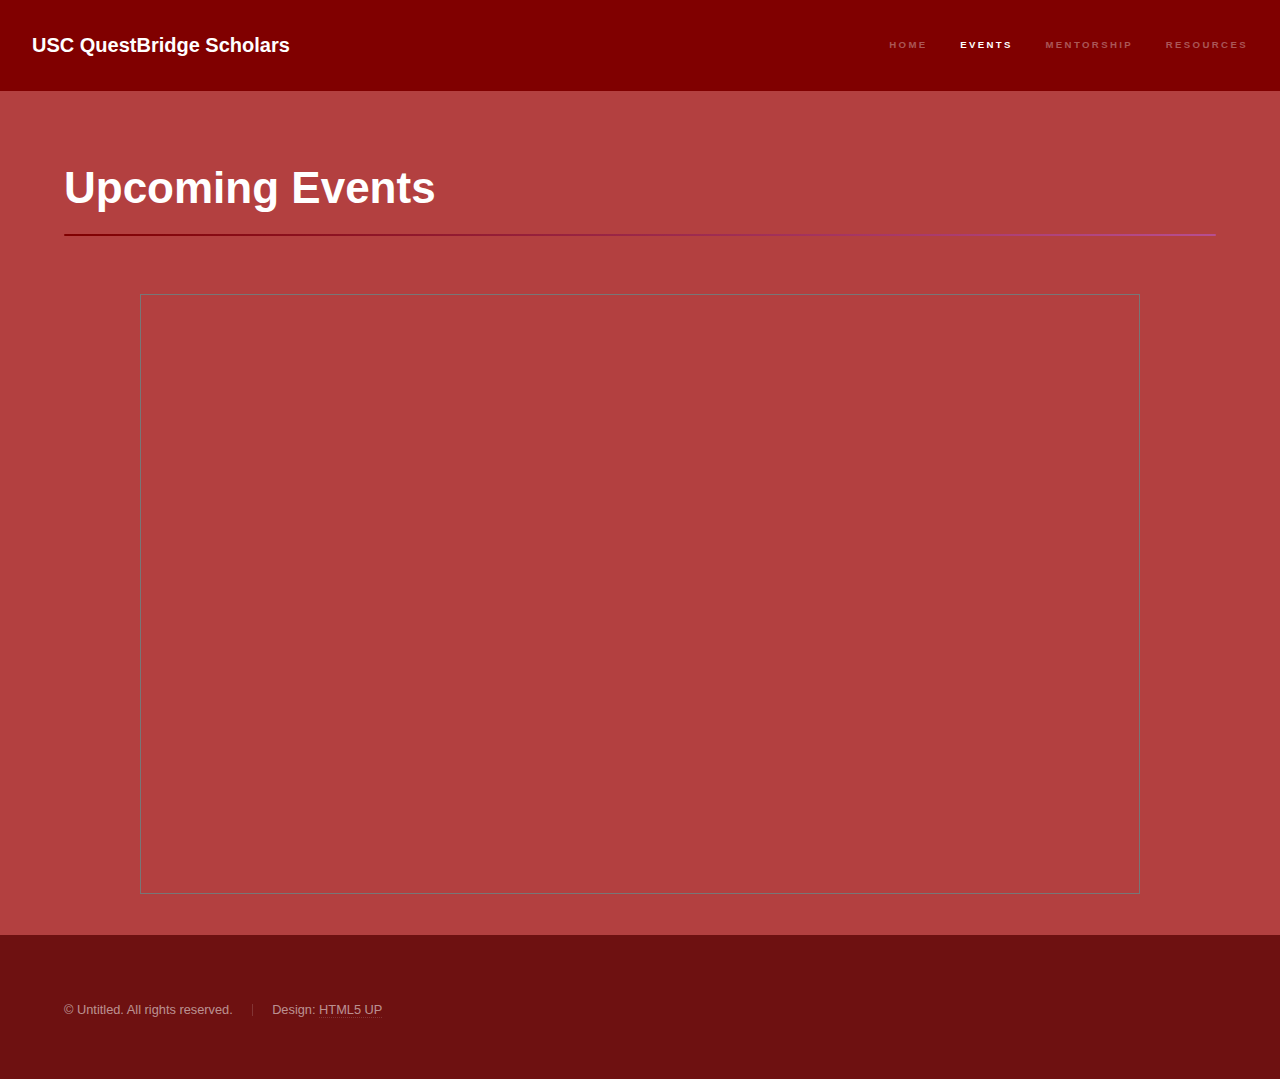
==== events.html @ f0b43fb2 "content" ====
<!DOCTYPE HTML>
<!--
	Hyperspace by HTML5 UP
	html5up.net | @ajlkn
	Free for personal and commercial use under the CCA 3.0 license (html5up.net/license)
-->
<html>
	<head>
		<title>Resources</title>
		<meta charset="utf-8" />
		<meta name="viewport" content="width=device-width, initial-scale=1, user-scalable=no" />
		<link rel="stylesheet" href="assets/css/main.css" />
		<noscript><link rel="stylesheet" href="assets/css/noscript.css" /></noscript>
	</head>
	<body class="is-preload">

		<!-- Header -->
			<header id="header">
				<a href="index.html" class="title">USC QuestBridge Scholars</a>
				<nav>
					<ul>
						<li><a href="index.html">Home</a></li>
						<li><a href="events.html" class="active">Events</a></li>
						<li><a href="mentorship.html">Mentorship</a></li>
						<li><a href="resources.html">Resources</a></li>
					</ul>
				</nav>
			</header>

		<!-- Wrapper -->
			<div id="wrapper">
				<!-- Main -->
					<section id="main" class="wrapper" style="background-color: #b34040;">
						<div class="inner" >
							<h1 class="major">Upcoming Events</h1>
							<div class="calendar" style="text-align: center;">
								<iframe src="https://calendar.google.com/calendar/embed?height=600&amp;wkst=1&amp;bgcolor=%23ffffff&amp;ctz=America%2FLos_Angeles&amp;src=ZW4udXNhI2hvbGlkYXlAZ3JvdXAudi5jYWxlbmRhci5nb29nbGUuY29t&amp;color=%230B8043" style="border:solid 1px #777" width="1000" height="600" frameborder="0" scrolling="no"></iframe>
							</div>
							
						</div>
					</section>

			</div>

		<!-- Footer -->
			<footer id="footer" class="wrapper alt">
				<div class="inner">
					<ul class="menu">
						<li>&copy; Untitled. All rights reserved.</li><li>Design: <a href="http://html5up.net">HTML5 UP</a></li>
					</ul>
				</div>
			</footer>

		<!-- Scripts -->
			<script src="assets/js/jquery.min.js"></script>
			<script src="assets/js/jquery.scrollex.min.js"></script>
			<script src="assets/js/jquery.scrolly.min.js"></script>
			<script src="assets/js/browser.min.js"></script>
			<script src="assets/js/breakpoints.min.js"></script>
			<script src="assets/js/util.js"></script>
			<script src="assets/js/main.js"></script>

	</body>
</html>
---- assets/css/main.css ----
@import url(fontawesome-all.min.css);

/*
	Hyperspace by HTML5 UP
	html5up.net | @ajlkn
	Free for personal and commercial use under the CCA 3.0 license (html5up.net/license)
*/

html, body, div, span, applet, object,
iframe, h1, h2, h3, h4, h5, h6, p, blockquote,
pre, a, abbr, acronym, address, big, cite,
code, del, dfn, em, img, ins, kbd, q, s, samp,
small, strike, strong, sub, sup, tt, var, b,
u, i, center, dl, dt, dd, ol, ul, li, fieldset,
form, label, legend, table, caption, tbody,
tfoot, thead, tr, th, td, article, aside,
canvas, details, embed, figure, figcaption,
footer, header, hgroup, menu, nav, output, ruby,
section, summary, time, mark, audio, video {
	margin: 0;
	padding: 0;
	border: 0;
	font-size: 100%;
	font: inherit;
	vertical-align: baseline;}

article, aside, details, figcaption, figure,
footer, header, hgroup, menu, nav, section {
	display: block;}

body {
	line-height: 1;
}

ol, ul {
	list-style: none;
}
.features img {
	width: 50%; 
	margin: 0px auto;
	text-align: center;
	border-radius: 50%;
}
blockquote, q {
	quotes: none;
}

	blockquote:before, blockquote:after, q:before, q:after {
		content: '';
		content: none;
	}

table {
	border-collapse: collapse;
	border-spacing: 0;
}

body {
	-webkit-text-size-adjust: none;
}

mark {
	background-color: transparent;
	color: inherit;
}

input::-moz-focus-inner {
	border: 0;
	padding: 0;
}

input, select, textarea {
	-moz-appearance: none;
	-webkit-appearance: none;
	-ms-appearance: none;
	appearance: none;
}

/* Basic */

	@-ms-viewport {
		width: device-width;
	}

	body {
		-ms-overflow-style: scrollbar;
	}

	@media screen and (max-width: 480px) {

		html, body {
			min-width: 320px;
		}

	}

	html {
		box-sizing: border-box;
	}

	*, *:before, *:after {
		box-sizing: inherit;
	}

	body {
		background: #312450;
	}

		body.is-preload *, body.is-preload *:before, body.is-preload *:after {
			-moz-animation: none !important;
			-webkit-animation: none !important;
			-ms-animation: none !important;
			animation: none !important;
			-moz-transition: none !important;
			-webkit-transition: none !important;
			-ms-transition: none !important;
			transition: none !important;
		}

/* Type */

	body, input, select, textarea {
		color: rgba(255, 255, 255, 0.55);
		font-family: Arial, Helvetica, sans-serif;
		font-size: 16.5pt;
		font-weight: normal;
		line-height: 1.75;
	}

		@media screen and (max-width: 1680px) {

			body, input, select, textarea {
				font-size: 13pt;
			}

		}

		@media screen and (max-width: 1280px) {

			body, input, select, textarea {
				font-size: 12pt;
			}

		}

		@media screen and (max-width: 360px) {

			body, input, select, textarea {
				font-size: 11pt;
			}

		}

	a {
		-moz-transition: color 0.2s ease, border-bottom-color 0.2s ease;
		-webkit-transition: color 0.2s ease, border-bottom-color 0.2s ease;
		-ms-transition: color 0.2s ease, border-bottom-color 0.2s ease;
		transition: color 0.2s ease, border-bottom-color 0.2s ease;
		border-bottom: dotted 1px rgba(255, 255, 255, 0.35);
		color: inherit;
		text-decoration: none;
	}

		a:hover {
			border-bottom-color: transparent;
			color: #ffffff;
		}

	strong, b {
		color: #ffffff;
		font-weight: bold;
	}

	em, i {
		font-style: italic;
	}

	p {
		margin: 0 0 2em 0;
	}

	h1, h2, h3, h4, h5, h6 {
		color: #ffffff;
		font-weight: bold;
		line-height: 1.5;
		margin: 0 0 0.5em 0;
	}

		h1 a, h2 a, h3 a, h4 a, h5 a, h6 a {
			color: inherit;
			text-decoration: none;
		}

	h1 {
		font-size: 2.75em;
	}

		h1.major {
			margin: 0 0 1.3em 0;
			position: relative;
			padding-bottom: 0.35em;
		}

			h1.major:after {
				background-image: -moz-linear-gradient(to right, maroon, #b74e91);
				background-image: -webkit-linear-gradient(to right, maroon, #b74e91);
				background-image: -ms-linear-gradient(to right, maroon, #b74e91);
				background-image: linear-gradient(to right, maroon, #b74e91);
				-moz-transition: max-width 0.2s ease;
				-webkit-transition: max-width 0.2s ease;
				-ms-transition: max-width 0.2s ease;
				transition: max-width 0.2s ease;
				border-radius: 0.2em;
				bottom: 0;
				content: '';
				height: 0.05em;
				position: absolute;
				right: 0;
				width: 100%;
			}

	h2 {
		font-size: 1.75em;
	}

	h3 {
		font-size: 1.1em;
	}

	h4 {
		font-size: 1em;
	}

	h5 {
		font-size: 0.8em;
	}

	h6 {
		font-size: 0.6em;
	}

	@media screen and (max-width: 736px) {

		h1 {
			font-size: 2em;
		}

		h2 {
			font-size: 1.25em;
		}

		h3 {
			font-size: 1em;
		}

		h4 {
			font-size: 0.8em;
		}

		h5 {
			font-size: 0.6em;
		}

		h6 {
			font-size: 0.6em;
		}

	}

	sub {
		font-size: 0.8em;
		position: relative;
		top: 0.5em;
	}

	sup {
		font-size: 0.8em;
		position: relative;
		top: -0.5em;
	}

	blockquote {
		border-left: solid 4px rgba(255, 255, 255, 0.15);
		font-style: italic;
		margin: 0 0 2em 0;
		padding: 0.5em 0 0.5em 2em;
	}

	code {
		background: rgba(255, 255, 255, 0.05);
		border-radius: 0.25em;
		border: solid 1px rgba(255, 255, 255, 0.15);
		font-family: "Courier New", monospace;
		font-size: 0.9em;
		margin: 0 0.25em;
		padding: 0.25em 0.65em;
	}

	pre {
		-webkit-overflow-scrolling: touch;
		font-family: "Courier New", monospace;
		font-size: 0.9em;
		margin: 0 0 2em 0;
	}

		pre code {
			display: block;
			line-height: 1.75em;
			padding: 1em 1.5em;
			overflow-x: auto;
		}

	hr {
		border: 0;
		border-bottom: solid 1px rgba(255, 255, 255, 0.15);
		margin: 2em 0;
	}

		hr.major {
			margin: 3em 0;
		}

	.align-left {
		text-align: left;
	}

	.align-center {
		text-align: center;
	}

	.align-right {
		text-align: right;
	}

/* Row */

	.row {
		display: flex;
		flex-wrap: wrap;
		box-sizing: border-box;
		align-items: stretch;
	}

		.row > * {
			box-sizing: border-box;
		}

		.row.gtr-uniform > * > :last-child {
			margin-bottom: 0;
		}

		.row.aln-left {
			justify-content: flex-start;
		}

		.row.aln-center {
			justify-content: center;
		}

		.row.aln-right {
			justify-content: flex-end;
		}

		.row.aln-top {
			align-items: flex-start;
		}

		.row.aln-middle {
			align-items: center;
		}

		.row.aln-bottom {
			align-items: flex-end;
		}

		.row > .imp {
			order: -1;
		}

		.row > .col-1 {
			width: 8.33333%;
		}

		.row > .off-1 {
			margin-left: 8.33333%;
		}

		.row > .col-2 {
			width: 16.66667%;
		}

		.row > .off-2 {
			margin-left: 16.66667%;
		}

		.row > .col-3 {
			width: 25%;
		}

		.row > .off-3 {
			margin-left: 25%;
		}

		.row > .col-4 {
			width: 33.33333%;
		}

		.row > .off-4 {
			margin-left: 33.33333%;
		}

		.row > .col-5 {
			width: 41.66667%;
		}

		.row > .off-5 {
			margin-left: 41.66667%;
		}

		.row > .col-6 {
			width: 50%;
		}

		.row > .off-6 {
			margin-left: 50%;
		}

		.row > .col-7 {
			width: 58.33333%;
		}

		.row > .off-7 {
			margin-left: 58.33333%;
		}

		.row > .col-8 {
			width: 66.66667%;
		}

		.row > .off-8 {
			margin-left: 66.66667%;
		}

		.row > .col-9 {
			width: 75%;
		}

		.row > .off-9 {
			margin-left: 75%;
		}

		.row > .col-10 {
			width: 83.33333%;
		}

		.row > .off-10 {
			margin-left: 83.33333%;
		}

		.row > .col-11 {
			width: 91.66667%;
		}

		.row > .off-11 {
			margin-left: 91.66667%;
		}

		.row > .col-12 {
			width: 100%;
		}

		.row > .off-12 {
			margin-left: 100%;
		}

		.row.gtr-0 {
			margin-top: 0;
			margin-left: 0em;
		}

			.row.gtr-0 > * {
				padding: 0 0 0 0em;
			}

			.row.gtr-0.gtr-uniform {
				margin-top: 0em;
			}

				.row.gtr-0.gtr-uniform > * {
					padding-top: 0em;
				}

		.row.gtr-25 {
			margin-top: 0;
			margin-left: -0.375em;
		}

			.row.gtr-25 > * {
				padding: 0 0 0 0.375em;
			}

			.row.gtr-25.gtr-uniform {
				margin-top: -0.375em;
			}

				.row.gtr-25.gtr-uniform > * {
					padding-top: 0.375em;
				}

		.row.gtr-50 {
			margin-top: 0;
			margin-left: -0.75em;
		}

			.row.gtr-50 > * {
				padding: 0 0 0 0.75em;
			}

			.row.gtr-50.gtr-uniform {
				margin-top: -0.75em;
			}

				.row.gtr-50.gtr-uniform > * {
					padding-top: 0.75em;
				}

		.row {
			margin-top: 0;
			margin-left: -1.5em;
		}

			.row > * {
				padding: 0 0 0 1.5em;
			}

			.row.gtr-uniform {
				margin-top: -1.5em;
			}

				.row.gtr-uniform > * {
					padding-top: 1.5em;
				}

		.row.gtr-150 {
			margin-top: 0;
			margin-left: -2.25em;
		}

			.row.gtr-150 > * {
				padding: 0 0 0 2.25em;
			}

			.row.gtr-150.gtr-uniform {
				margin-top: -2.25em;
			}

				.row.gtr-150.gtr-uniform > * {
					padding-top: 2.25em;
				}

		.row.gtr-200 {
			margin-top: 0;
			margin-left: -3em;
		}

			.row.gtr-200 > * {
				padding: 0 0 0 3em;
			}

			.row.gtr-200.gtr-uniform {
				margin-top: -3em;
			}

				.row.gtr-200.gtr-uniform > * {
					padding-top: 3em;
				}

		@media screen and (max-width: 1680px) {

			.row {
				display: flex;
				flex-wrap: wrap;
				box-sizing: border-box;
				align-items: stretch;
			}

				.row > * {
					box-sizing: border-box;
				}

				.row.gtr-uniform > * > :last-child {
					margin-bottom: 0;
				}

				.row.aln-left {
					justify-content: flex-start;
				}

				.row.aln-center {
					justify-content: center;
				}

				.row.aln-right {
					justify-content: flex-end;
				}

				.row.aln-top {
					align-items: flex-start;
				}

				.row.aln-middle {
					align-items: center;
				}

				.row.aln-bottom {
					align-items: flex-end;
				}

				.row > .imp-xlarge {
					order: -1;
				}

				.row > .col-1-xlarge {
					width: 8.33333%;
				}

				.row > .off-1-xlarge {
					margin-left: 8.33333%;
				}

				.row > .col-2-xlarge {
					width: 16.66667%;
				}

				.row > .off-2-xlarge {
					margin-left: 16.66667%;
				}

				.row > .col-3-xlarge {
					width: 25%;
				}

				.row > .off-3-xlarge {
					margin-left: 25%;
				}

				.row > .col-4-xlarge {
					width: 33.33333%;
				}

				.row > .off-4-xlarge {
					margin-left: 33.33333%;
				}

				.row > .col-5-xlarge {
					width: 41.66667%;
				}

				.row > .off-5-xlarge {
					margin-left: 41.66667%;
				}

				.row > .col-6-xlarge {
					width: 50%;
				}

				.row > .off-6-xlarge {
					margin-left: 50%;
				}

				.row > .col-7-xlarge {
					width: 58.33333%;
				}

				.row > .off-7-xlarge {
					margin-left: 58.33333%;
				}

				.row > .col-8-xlarge {
					width: 66.66667%;
				}

				.row > .off-8-xlarge {
					margin-left: 66.66667%;
				}

				.row > .col-9-xlarge {
					width: 75%;
				}

				.row > .off-9-xlarge {
					margin-left: 75%;
				}

				.row > .col-10-xlarge {
					width: 83.33333%;
				}

				.row > .off-10-xlarge {
					margin-left: 83.33333%;
				}

				.row > .col-11-xlarge {
					width: 91.66667%;
				}

				.row > .off-11-xlarge {
					margin-left: 91.66667%;
				}

				.row > .col-12-xlarge {
					width: 100%;
				}

				.row > .off-12-xlarge {
					margin-left: 100%;
				}

				.row.gtr-0 {
					margin-top: 0;
					margin-left: 0em;
				}

					.row.gtr-0 > * {
						padding: 0 0 0 0em;
					}

					.row.gtr-0.gtr-uniform {
						margin-top: 0em;
					}

						.row.gtr-0.gtr-uniform > * {
							padding-top: 0em;
						}

				.row.gtr-25 {
					margin-top: 0;
					margin-left: -0.375em;
				}

					.row.gtr-25 > * {
						padding: 0 0 0 0.375em;
					}

					.row.gtr-25.gtr-uniform {
						margin-top: -0.375em;
					}

						.row.gtr-25.gtr-uniform > * {
							padding-top: 0.375em;
						}

				.row.gtr-50 {
					margin-top: 0;
					margin-left: -0.75em;
				}

					.row.gtr-50 > * {
						padding: 0 0 0 0.75em;
					}

					.row.gtr-50.gtr-uniform {
						margin-top: -0.75em;
					}

						.row.gtr-50.gtr-uniform > * {
							padding-top: 0.75em;
						}

				.row {
					margin-top: 0;
					margin-left: -1.5em;
				}

					.row > * {
						padding: 0 0 0 1.5em;
					}

					.row.gtr-uniform {
						margin-top: -1.5em;
					}

						.row.gtr-uniform > * {
							padding-top: 1.5em;
						}

				.row.gtr-150 {
					margin-top: 0;
					margin-left: -2.25em;
				}

					.row.gtr-150 > * {
						padding: 0 0 0 2.25em;
					}

					.row.gtr-150.gtr-uniform {
						margin-top: -2.25em;
					}

						.row.gtr-150.gtr-uniform > * {
							padding-top: 2.25em;
						}

				.row.gtr-200 {
					margin-top: 0;
					margin-left: -3em;
				}

					.row.gtr-200 > * {
						padding: 0 0 0 3em;
					}

					.row.gtr-200.gtr-uniform {
						margin-top: -3em;
					}

						.row.gtr-200.gtr-uniform > * {
							padding-top: 3em;
						}

		}

		@media screen and (max-width: 1280px) {

			.row {
				display: flex;
				flex-wrap: wrap;
				box-sizing: border-box;
				align-items: stretch;
			}

				.row > * {
					box-sizing: border-box;
				}

				.row.gtr-uniform > * > :last-child {
					margin-bottom: 0;
				}

				.row.aln-left {
					justify-content: flex-start;
				}

				.row.aln-center {
					justify-content: center;
				}

				.row.aln-right {
					justify-content: flex-end;
				}

				.row.aln-top {
					align-items: flex-start;
				}

				.row.aln-middle {
					align-items: center;
				}

				.row.aln-bottom {
					align-items: flex-end;
				}

				.row > .imp-large {
					order: -1;
				}

				.row > .col-1-large {
					width: 8.33333%;
				}

				.row > .off-1-large {
					margin-left: 8.33333%;
				}

				.row > .col-2-large {
					width: 16.66667%;
				}

				.row > .off-2-large {
					margin-left: 16.66667%;
				}

				.row > .col-3-large {
					width: 25%;
				}

				.row > .off-3-large {
					margin-left: 25%;
				}

				.row > .col-4-large {
					width: 33.33333%;
				}

				.row > .off-4-large {
					margin-left: 33.33333%;
				}

				.row > .col-5-large {
					width: 41.66667%;
				}

				.row > .off-5-large {
					margin-left: 41.66667%;
				}

				.row > .col-6-large {
					width: 50%;
				}

				.row > .off-6-large {
					margin-left: 50%;
				}

				.row > .col-7-large {
					width: 58.33333%;
				}

				.row > .off-7-large {
					margin-left: 58.33333%;
				}

				.row > .col-8-large {
					width: 66.66667%;
				}

				.row > .off-8-large {
					margin-left: 66.66667%;
				}

				.row > .col-9-large {
					width: 75%;
				}

				.row > .off-9-large {
					margin-left: 75%;
				}

				.row > .col-10-large {
					width: 83.33333%;
				}

				.row > .off-10-large {
					margin-left: 83.33333%;
				}

				.row > .col-11-large {
					width: 91.66667%;
				}

				.row > .off-11-large {
					margin-left: 91.66667%;
				}

				.row > .col-12-large {
					width: 100%;
				}

				.row > .off-12-large {
					margin-left: 100%;
				}

				.row.gtr-0 {
					margin-top: 0;
					margin-left: 0em;
				}

					.row.gtr-0 > * {
						padding: 0 0 0 0em;
					}

					.row.gtr-0.gtr-uniform {
						margin-top: 0em;
					}

						.row.gtr-0.gtr-uniform > * {
							padding-top: 0em;
						}

				.row.gtr-25 {
					margin-top: 0;
					margin-left: -0.375em;
				}

					.row.gtr-25 > * {
						padding: 0 0 0 0.375em;
					}

					.row.gtr-25.gtr-uniform {
						margin-top: -0.375em;
					}

						.row.gtr-25.gtr-uniform > * {
							padding-top: 0.375em;
						}

				.row.gtr-50 {
					margin-top: 0;
					margin-left: -0.75em;
				}

					.row.gtr-50 > * {
						padding: 0 0 0 0.75em;
					}

					.row.gtr-50.gtr-uniform {
						margin-top: -0.75em;
					}

						.row.gtr-50.gtr-uniform > * {
							padding-top: 0.75em;
						}

				.row {
					margin-top: 0;
					margin-left: -1.5em;
				}

					.row > * {
						padding: 0 0 0 1.5em;
					}

					.row.gtr-uniform {
						margin-top: -1.5em;
					}

						.row.gtr-uniform > * {
							padding-top: 1.5em;
						}

				.row.gtr-150 {
					margin-top: 0;
					margin-left: -2.25em;
				}

					.row.gtr-150 > * {
						padding: 0 0 0 2.25em;
					}

					.row.gtr-150.gtr-uniform {
						margin-top: -2.25em;
					}

						.row.gtr-150.gtr-uniform > * {
							padding-top: 2.25em;
						}

				.row.gtr-200 {
					margin-top: 0;
					margin-left: -3em;
				}

					.row.gtr-200 > * {
						padding: 0 0 0 3em;
					}

					.row.gtr-200.gtr-uniform {
						margin-top: -3em;
					}

						.row.gtr-200.gtr-uniform > * {
							padding-top: 3em;
						}

		}

		@media screen and (max-width: 980px) {

			.row {
				display: flex;
				flex-wrap: wrap;
				box-sizing: border-box;
				align-items: stretch;
			}

				.row > * {
					box-sizing: border-box;
				}

				.row.gtr-uniform > * > :last-child {
					margin-bottom: 0;
				}

				.row.aln-left {
					justify-content: flex-start;
				}

				.row.aln-center {
					justify-content: center;
				}

				.row.aln-right {
					justify-content: flex-end;
				}

				.row.aln-top {
					align-items: flex-start;
				}

				.row.aln-middle {
					align-items: center;
				}

				.row.aln-bottom {
					align-items: flex-end;
				}

				.row > .imp-medium {
					order: -1;
				}

				.row > .col-1-medium {
					width: 8.33333%;
				}

				.row > .off-1-medium {
					margin-left: 8.33333%;
				}

				.row > .col-2-medium {
					width: 16.66667%;
				}

				.row > .off-2-medium {
					margin-left: 16.66667%;
				}

				.row > .col-3-medium {
					width: 25%;
				}

				.row > .off-3-medium {
					margin-left: 25%;
				}

				.row > .col-4-medium {
					width: 33.33333%;
				}

				.row > .off-4-medium {
					margin-left: 33.33333%;
				}

				.row > .col-5-medium {
					width: 41.66667%;
				}

				.row > .off-5-medium {
					margin-left: 41.66667%;
				}

				.row > .col-6-medium {
					width: 50%;
				}

				.row > .off-6-medium {
					margin-left: 50%;
				}

				.row > .col-7-medium {
					width: 58.33333%;
				}

				.row > .off-7-medium {
					margin-left: 58.33333%;
				}

				.row > .col-8-medium {
					width: 66.66667%;
				}

				.row > .off-8-medium {
					margin-left: 66.66667%;
				}

				.row > .col-9-medium {
					width: 75%;
				}

				.row > .off-9-medium {
					margin-left: 75%;
				}

				.row > .col-10-medium {
					width: 83.33333%;
				}

				.row > .off-10-medium {
					margin-left: 83.33333%;
				}

				.row > .col-11-medium {
					width: 91.66667%;
				}

				.row > .off-11-medium {
					margin-left: 91.66667%;
				}

				.row > .col-12-medium {
					width: 100%;
				}

				.row > .off-12-medium {
					margin-left: 100%;
				}

				.row.gtr-0 {
					margin-top: 0;
					margin-left: 0em;
				}

					.row.gtr-0 > * {
						padding: 0 0 0 0em;
					}

					.row.gtr-0.gtr-uniform {
						margin-top: 0em;
					}

						.row.gtr-0.gtr-uniform > * {
							padding-top: 0em;
						}

				.row.gtr-25 {
					margin-top: 0;
					margin-left: -0.375em;
				}

					.row.gtr-25 > * {
						padding: 0 0 0 0.375em;
					}

					.row.gtr-25.gtr-uniform {
						margin-top: -0.375em;
					}

						.row.gtr-25.gtr-uniform > * {
							padding-top: 0.375em;
						}

				.row.gtr-50 {
					margin-top: 0;
					margin-left: -0.75em;
				}

					.row.gtr-50 > * {
						padding: 0 0 0 0.75em;
					}

					.row.gtr-50.gtr-uniform {
						margin-top: -0.75em;
					}

						.row.gtr-50.gtr-uniform > * {
							padding-top: 0.75em;
						}

				.row {
					margin-top: 0;
					margin-left: -1.5em;
				}

					.row > * {
						padding: 0 0 0 1.5em;
					}

					.row.gtr-uniform {
						margin-top: -1.5em;
					}

						.row.gtr-uniform > * {
							padding-top: 1.5em;
						}

				.row.gtr-150 {
					margin-top: 0;
					margin-left: -2.25em;
				}

					.row.gtr-150 > * {
						padding: 0 0 0 2.25em;
					}

					.row.gtr-150.gtr-uniform {
						margin-top: -2.25em;
					}

						.row.gtr-150.gtr-uniform > * {
							padding-top: 2.25em;
						}

				.row.gtr-200 {
					margin-top: 0;
					margin-left: -3em;
				}

					.row.gtr-200 > * {
						padding: 0 0 0 3em;
					}

					.row.gtr-200.gtr-uniform {
						margin-top: -3em;
					}

						.row.gtr-200.gtr-uniform > * {
							padding-top: 3em;
						}

		}

		@media screen and (max-width: 736px) {

			.row {
				display: flex;
				flex-wrap: wrap;
				box-sizing: border-box;
				align-items: stretch;
			}

				.row > * {
					box-sizing: border-box;
				}

				.row.gtr-uniform > * > :last-child {
					margin-bottom: 0;
				}

				.row.aln-left {
					justify-content: flex-start;
				}

				.row.aln-center {
					justify-content: center;
				}

				.row.aln-right {
					justify-content: flex-end;
				}

				.row.aln-top {
					align-items: flex-start;
				}

				.row.aln-middle {
					align-items: center;
				}

				.row.aln-bottom {
					align-items: flex-end;
				}

				.row > .imp-small {
					order: -1;
				}

				.row > .col-1-small {
					width: 8.33333%;
				}

				.row > .off-1-small {
					margin-left: 8.33333%;
				}

				.row > .col-2-small {
					width: 16.66667%;
				}

				.row > .off-2-small {
					margin-left: 16.66667%;
				}

				.row > .col-3-small {
					width: 25%;
				}

				.row > .off-3-small {
					margin-left: 25%;
				}

				.row > .col-4-small {
					width: 33.33333%;
				}

				.row > .off-4-small {
					margin-left: 33.33333%;
				}

				.row > .col-5-small {
					width: 41.66667%;
				}

				.row > .off-5-small {
					margin-left: 41.66667%;
				}

				.row > .col-6-small {
					width: 50%;
				}

				.row > .off-6-small {
					margin-left: 50%;
				}

				.row > .col-7-small {
					width: 58.33333%;
				}

				.row > .off-7-small {
					margin-left: 58.33333%;
				}

				.row > .col-8-small {
					width: 66.66667%;
				}

				.row > .off-8-small {
					margin-left: 66.66667%;
				}

				.row > .col-9-small {
					width: 75%;
				}

				.row > .off-9-small {
					margin-left: 75%;
				}

				.row > .col-10-small {
					width: 83.33333%;
				}

				.row > .off-10-small {
					margin-left: 83.33333%;
				}

				.row > .col-11-small {
					width: 91.66667%;
				}

				.row > .off-11-small {
					margin-left: 91.66667%;
				}

				.row > .col-12-small {
					width: 100%;
				}

				.row > .off-12-small {
					margin-left: 100%;
				}

				.row.gtr-0 {
					margin-top: 0;
					margin-left: 0em;
				}

					.row.gtr-0 > * {
						padding: 0 0 0 0em;
					}

					.row.gtr-0.gtr-uniform {
						margin-top: 0em;
					}

						.row.gtr-0.gtr-uniform > * {
							padding-top: 0em;
						}

				.row.gtr-25 {
					margin-top: 0;
					margin-left: -0.375em;
				}

					.row.gtr-25 > * {
						padding: 0 0 0 0.375em;
					}

					.row.gtr-25.gtr-uniform {
						margin-top: -0.375em;
					}

						.row.gtr-25.gtr-uniform > * {
							padding-top: 0.375em;
						}

				.row.gtr-50 {
					margin-top: 0;
					margin-left: -0.75em;
				}

					.row.gtr-50 > * {
						padding: 0 0 0 0.75em;
					}

					.row.gtr-50.gtr-uniform {
						margin-top: -0.75em;
					}

						.row.gtr-50.gtr-uniform > * {
							padding-top: 0.75em;
						}

				.row {
					margin-top: 0;
					margin-left: -1.5em;
				}

					.row > * {
						padding: 0 0 0 1.5em;
					}

					.row.gtr-uniform {
						margin-top: -1.5em;
					}

						.row.gtr-uniform > * {
							padding-top: 1.5em;
						}

				.row.gtr-150 {
					margin-top: 0;
					margin-left: -2.25em;
				}

					.row.gtr-150 > * {
						padding: 0 0 0 2.25em;
					}

					.row.gtr-150.gtr-uniform {
						margin-top: -2.25em;
					}

						.row.gtr-150.gtr-uniform > * {
							padding-top: 2.25em;
						}

				.row.gtr-200 {
					margin-top: 0;
					margin-left: -3em;
				}

					.row.gtr-200 > * {
						padding: 0 0 0 3em;
					}

					.row.gtr-200.gtr-uniform {
						margin-top: -3em;
					}

						.row.gtr-200.gtr-uniform > * {
							padding-top: 3em;
						}

		}

		@media screen and (max-width: 480px) {

			.row {
				display: flex;
				flex-wrap: wrap;
				box-sizing: border-box;
				align-items: stretch;
			}

				.row > * {
					box-sizing: border-box;
				}

				.row.gtr-uniform > * > :last-child {
					margin-bottom: 0;
				}

				.row.aln-left {
					justify-content: flex-start;
				}

				.row.aln-center {
					justify-content: center;
				}

				.row.aln-right {
					justify-content: flex-end;
				}

				.row.aln-top {
					align-items: flex-start;
				}

				.row.aln-middle {
					align-items: center;
				}

				.row.aln-bottom {
					align-items: flex-end;
				}

				.row > .imp-xsmall {
					order: -1;
				}

				.row > .col-1-xsmall {
					width: 8.33333%;
				}

				.row > .off-1-xsmall {
					margin-left: 8.33333%;
				}

				.row > .col-2-xsmall {
					width: 16.66667%;
				}

				.row > .off-2-xsmall {
					margin-left: 16.66667%;
				}

				.row > .col-3-xsmall {
					width: 25%;
				}

				.row > .off-3-xsmall {
					margin-left: 25%;
				}

				.row > .col-4-xsmall {
					width: 33.33333%;
				}

				.row > .off-4-xsmall {
					margin-left: 33.33333%;
				}

				.row > .col-5-xsmall {
					width: 41.66667%;
				}

				.row > .off-5-xsmall {
					margin-left: 41.66667%;
				}

				.row > .col-6-xsmall {
					width: 50%;
				}

				.row > .off-6-xsmall {
					margin-left: 50%;
				}

				.row > .col-7-xsmall {
					width: 58.33333%;
				}

				.row > .off-7-xsmall {
					margin-left: 58.33333%;
				}

				.row > .col-8-xsmall {
					width: 66.66667%;
				}

				.row > .off-8-xsmall {
					margin-left: 66.66667%;
				}

				.row > .col-9-xsmall {
					width: 75%;
				}

				.row > .off-9-xsmall {
					margin-left: 75%;
				}

				.row > .col-10-xsmall {
					width: 83.33333%;
				}

				.row > .off-10-xsmall {
					margin-left: 83.33333%;
				}

				.row > .col-11-xsmall {
					width: 91.66667%;
				}

				.row > .off-11-xsmall {
					margin-left: 91.66667%;
				}

				.row > .col-12-xsmall {
					width: 100%;
				}

				.row > .off-12-xsmall {
					margin-left: 100%;
				}

				.row.gtr-0 {
					margin-top: 0;
					margin-left: 0em;
				}

					.row.gtr-0 > * {
						padding: 0 0 0 0em;
					}

					.row.gtr-0.gtr-uniform {
						margin-top: 0em;
					}

						.row.gtr-0.gtr-uniform > * {
							padding-top: 0em;
						}

				.row.gtr-25 {
					margin-top: 0;
					margin-left: -0.375em;
				}

					.row.gtr-25 > * {
						padding: 0 0 0 0.375em;
					}

					.row.gtr-25.gtr-uniform {
						margin-top: -0.375em;
					}

						.row.gtr-25.gtr-uniform > * {
							padding-top: 0.375em;
						}

				.row.gtr-50 {
					margin-top: 0;
					margin-left: -0.75em;
				}

					.row.gtr-50 > * {
						padding: 0 0 0 0.75em;
					}

					.row.gtr-50.gtr-uniform {
						margin-top: -0.75em;
					}

						.row.gtr-50.gtr-uniform > * {
							padding-top: 0.75em;
						}

				.row {
					margin-top: 0;
					margin-left: -1.5em;
				}

					.row > * {
						padding: 0 0 0 1.5em;
					}

					.row.gtr-uniform {
						margin-top: -1.5em;
					}

						.row.gtr-uniform > * {
							padding-top: 1.5em;
						}

				.row.gtr-150 {
					margin-top: 0;
					margin-left: -2.25em;
				}

					.row.gtr-150 > * {
						padding: 0 0 0 2.25em;
					}

					.row.gtr-150.gtr-uniform {
						margin-top: -2.25em;
					}

						.row.gtr-150.gtr-uniform > * {
							padding-top: 2.25em;
						}

				.row.gtr-200 {
					margin-top: 0;
					margin-left: -3em;
				}

					.row.gtr-200 > * {
						padding: 0 0 0 3em;
					}

					.row.gtr-200.gtr-uniform {
						margin-top: -3em;
					}

						.row.gtr-200.gtr-uniform > * {
							padding-top: 3em;
						}

		}

/* Box */

	.box {
		border-radius: 0.25em;
		border: solid 1px rgba(255, 255, 255, 0.15);
		margin-bottom: 2em;
		padding: 1.5em;
	}

		.box > :last-child,
		.box > :last-child > :last-child,
		.box > :last-child > :last-child > :last-child {
			margin-bottom: 0;
		}

		.box.alt {
			border: 0;
			border-radius: 0;
			padding: 0;
		}

/* Button */

	input[type="submit"],
	input[type="reset"],
	input[type="button"],
	button,
	.button {
		-moz-appearance: none;
		-webkit-appearance: none;
		-ms-appearance: none;
		appearance: none;
		-moz-transition: border-color 0.2s ease;
		-webkit-transition: border-color 0.2s ease;
		-ms-transition: border-color 0.2s ease;
		transition: border-color 0.2s ease;
		background-color: transparent;
		border: solid 1px !important;
		border-color: rgba(255, 255, 255, 0.15) !important;
		border-radius: 3em;
		color: #ffffff !important;
		cursor: pointer;
		display: inline-block;
		font-size: 0.6em;
		font-weight: bold;
		height: calc(4.75em + 2px);
		letter-spacing: 0.25em;
		line-height: 4.75em;
		outline: 0;
		padding: 0 3.75em;
		position: relative;
		text-align: center;
		text-decoration: none;
		text-transform: uppercase;
		white-space: nowrap;
	}

		input[type="submit"]:after,
		input[type="reset"]:after,
		input[type="button"]:after,
		button:after,
		.button:after {
			-moz-transform: scale(0.25);
			-webkit-transform: scale(0.25);
			-ms-transform: scale(0.25);
			transform: scale(0.25);
			pointer-events: none;
			-moz-transition: opacity 0.2s ease, -moz-transform 0.2s ease;
			-webkit-transition: opacity 0.2s ease, -webkit-transform 0.2s ease;
			-ms-transition: opacity 0.2s ease, -ms-transform 0.2s ease;
			transition: opacity 0.2s ease, transform 0.2s ease;
			background: #ffffff;
			border-radius: 3em;
			content: '';
			height: 100%;
			left: 0;
			opacity: 0;
			position: absolute;
			top: 0;
			width: 100%;
		}

		input[type="submit"].icon:before,
		input[type="reset"].icon:before,
		input[type="button"].icon:before,
		button.icon:before,
		.button.icon:before {
			margin-right: 0.75em;
		}

		input[type="submit"].fit,
		input[type="reset"].fit,
		input[type="button"].fit,
		button.fit,
		.button.fit {
			width: 100%;
		}

		input[type="submit"].small,
		input[type="reset"].small,
		input[type="button"].small,
		button.small,
		.button.small {
			font-size: 0.4em;
		}

		input[type="submit"].large,
		input[type="reset"].large,
		input[type="button"].large,
		button.large,
		.button.large {
			font-size: 0.8em;
		}

		input[type="submit"].primary,
		input[type="reset"].primary,
		input[type="button"].primary,
		button.primary,
		.button.primary {
			background-color: #ffffff;
			color: #312450 !important;
		}

			input[type="submit"].primary:after,
			input[type="reset"].primary:after,
			input[type="button"].primary:after,
			button.primary:after,
			.button.primary:after {
				display: none;
			}

		input[type="submit"].disabled, input[type="submit"]:disabled,
		input[type="reset"].disabled,
		input[type="reset"]:disabled,
		input[type="button"].disabled,
		input[type="button"]:disabled,
		button.disabled,
		button:disabled,
		.button.disabled,
		.button:disabled {
			cursor: default;
			opacity: 0.5;
			pointer-events: none;
		}

		input[type="submit"]:hover,
		input[type="reset"]:hover,
		input[type="button"]:hover,
		button:hover,
		.button:hover {
			border-color: rgba(255, 255, 255, 0.55) !important;
		}

			input[type="submit"]:hover:after,
			input[type="reset"]:hover:after,
			input[type="button"]:hover:after,
			button:hover:after,
			.button:hover:after {
				opacity: 0.05;
				-moz-transform: scale(1);
				-webkit-transform: scale(1);
				-ms-transform: scale(1);
				transform: scale(1);
			}

			input[type="submit"]:hover:active,
			input[type="reset"]:hover:active,
			input[type="button"]:hover:active,
			button:hover:active,
			.button:hover:active {
				border-color: #ffffff !important;
			}

				input[type="submit"]:hover:active:after,
				input[type="reset"]:hover:active:after,
				input[type="button"]:hover:active:after,
				button:hover:active:after,
				.button:hover:active:after {
					opacity: 0.1;
				}

/* Features */

	.features {
		display: -moz-flex;
		display: -webkit-flex;
		display: -ms-flex;
		display: flex;
		-moz-flex-wrap: wrap;
		-webkit-flex-wrap: wrap;
		-ms-flex-wrap: wrap;
		flex-wrap: wrap;
		border-radius: 0.25em;
		border: solid 1px rgba(255, 255, 255, 0.15);
		background: rgba(255, 255, 255, 0.05);
		margin: 0 0 2em 0;
	}

		.features section {
			padding: 3.5em 3em 1em 7em ;
			width: 50%;
			border-top: solid 1px rgba(255, 255, 255, 0.15);
			position: relative;
		}

			.features section:nth-child(-n + 2) {
				border-top-width: 0;
			}

			.features section:nth-child(2n) {
				border-left: solid 1px rgba(255, 255, 255, 0.15);
			}

			.features section .icon {
				-moz-transition: opacity 0.5s ease, -moz-transform 0.5s ease;
				-webkit-transition: opacity 0.5s ease, -webkit-transform 0.5s ease;
				-ms-transition: opacity 0.5s ease, -ms-transform 0.5s ease;
				transition: opacity 0.5s ease, transform 0.5s ease;
				-moz-transition-delay: 1s;
				-webkit-transition-delay: 1s;
				-ms-transition-delay: 1s;
				transition-delay: 1s;
				-moz-transform: scale(1);
				-webkit-transform: scale(1);
				-ms-transform: scale(1);
				transform: scale(1);
				position: absolute;
				left: 3em;
				top: 3em;
				opacity: 1;
			}

			.features section:nth-child(1) .icon {
				-moz-transition-delay: 0.15s;
				-webkit-transition-delay: 0.15s;
				-ms-transition-delay: 0.15s;
				transition-delay: 0.15s;
			}

			.features section:nth-child(2) .icon {
				-moz-transition-delay: 0.3s;
				-webkit-transition-delay: 0.3s;
				-ms-transition-delay: 0.3s;
				transition-delay: 0.3s;
			}

			.features section:nth-child(3) .icon {
				-moz-transition-delay: 0.45s;
				-webkit-transition-delay: 0.45s;
				-ms-transition-delay: 0.45s;
				transition-delay: 0.45s;
			}

			.features section:nth-child(4) .icon {
				-moz-transition-delay: 0.6s;
				-webkit-transition-delay: 0.6s;
				-ms-transition-delay: 0.6s;
				transition-delay: 0.6s;
			}

			.features section:nth-child(5) .icon {
				-moz-transition-delay: 0.75s;
				-webkit-transition-delay: 0.75s;
				-ms-transition-delay: 0.75s;
				transition-delay: 0.75s;
			}

			.features section:nth-child(6) .icon {
				-moz-transition-delay: 0.9s;
				-webkit-transition-delay: 0.9s;
				-ms-transition-delay: 0.9s;
				transition-delay: 0.9s;
			}

			.features section:nth-child(7) .icon {
				-moz-transition-delay: 1.05s;
				-webkit-transition-delay: 1.05s;
				-ms-transition-delay: 1.05s;
				transition-delay: 1.05s;
			}

			.features section:nth-child(8) .icon {
				-moz-transition-delay: 1.2s;
				-webkit-transition-delay: 1.2s;
				-ms-transition-delay: 1.2s;
				transition-delay: 1.2s;
			}

			.features section:nth-child(9) .icon {
				-moz-transition-delay: 1.35s;
				-webkit-transition-delay: 1.35s;
				-ms-transition-delay: 1.35s;
				transition-delay: 1.35s;
			}

			.features section:nth-child(10) .icon {
				-moz-transition-delay: 1.5s;
				-webkit-transition-delay: 1.5s;
				-ms-transition-delay: 1.5s;
				transition-delay: 1.5s;
			}

			.features section:nth-child(11) .icon {
				-moz-transition-delay: 1.65s;
				-webkit-transition-delay: 1.65s;
				-ms-transition-delay: 1.65s;
				transition-delay: 1.65s;
			}

			.features section:nth-child(12) .icon {
				-moz-transition-delay: 1.8s;
				-webkit-transition-delay: 1.8s;
				-ms-transition-delay: 1.8s;
				transition-delay: 1.8s;
			}

			.features section:nth-child(13) .icon {
				-moz-transition-delay: 1.95s;
				-webkit-transition-delay: 1.95s;
				-ms-transition-delay: 1.95s;
				transition-delay: 1.95s;
			}

			.features section:nth-child(14) .icon {
				-moz-transition-delay: 2.1s;
				-webkit-transition-delay: 2.1s;
				-ms-transition-delay: 2.1s;
				transition-delay: 2.1s;
			}

			.features section:nth-child(15) .icon {
				-moz-transition-delay: 2.25s;
				-webkit-transition-delay: 2.25s;
				-ms-transition-delay: 2.25s;
				transition-delay: 2.25s;
			}

			.features section:nth-child(16) .icon {
				-moz-transition-delay: 2.4s;
				-webkit-transition-delay: 2.4s;
				-ms-transition-delay: 2.4s;
				transition-delay: 2.4s;
			}

			.features section:nth-child(17) .icon {
				-moz-transition-delay: 2.55s;
				-webkit-transition-delay: 2.55s;
				-ms-transition-delay: 2.55s;
				transition-delay: 2.55s;
			}

			.features section:nth-child(18) .icon {
				-moz-transition-delay: 2.7s;
				-webkit-transition-delay: 2.7s;
				-ms-transition-delay: 2.7s;
				transition-delay: 2.7s;
			}

			.features section:nth-child(19) .icon {
				-moz-transition-delay: 2.85s;
				-webkit-transition-delay: 2.85s;
				-ms-transition-delay: 2.85s;
				transition-delay: 2.85s;
			}

			.features section:nth-child(20) .icon {
				-moz-transition-delay: 3s;
				-webkit-transition-delay: 3s;
				-ms-transition-delay: 3s;
				transition-delay: 3s;
			}

		.features.inactive section .icon {
			-moz-transform: scale(0.5);
			-webkit-transform: scale(0.5);
			-ms-transform: scale(0.5);
			transform: scale(0.5);
			opacity: 0;
		}

		@media screen and (max-width: 980px) {

			.features {
				display: block;
			}

				.features section {
					border-top-width: 1px !important;
					border-left-width: 0 !important;
					width: 100%;
				}

					.features section:first-child {
						border-top-width: 0 !important;
					}

		}

		@media screen and (max-width: 736px) {

			.features section {
				padding: 2.5em 1.5em 0.1em 5.5em ;
			}

				.features section .icon {
					left: 1.5em;
					top: 2em;
				}

		}

		@media screen and (max-width: 480px) {

			.features section {
				padding: 2em 1.5em 0.1em 1.5em ;
			}

				.features section .icon {
					left: 0;
					position: relative;
					top: 0;
				}

		}

/* Form */

	form {
		margin: 0 0 2em 0;
	}

		form > :last-child {
			margin-bottom: 0;
		}

		form > .fields {
			display: -moz-flex;
			display: -webkit-flex;
			display: -ms-flex;
			display: flex;
			-moz-flex-wrap: wrap;
			-webkit-flex-wrap: wrap;
			-ms-flex-wrap: wrap;
			flex-wrap: wrap;
			width: calc(100% + 3em);
			margin: -1.5em 0 2em -1.5em;
		}

			form > .fields > .field {
				-moz-flex-grow: 0;
				-webkit-flex-grow: 0;
				-ms-flex-grow: 0;
				flex-grow: 0;
				-moz-flex-shrink: 0;
				-webkit-flex-shrink: 0;
				-ms-flex-shrink: 0;
				flex-shrink: 0;
				padding: 1.5em 0 0 1.5em;
				width: calc(100% - 1.5em);
			}

				form > .fields > .field.half {
					width: calc(50% - 0.75em);
				}

				form > .fields > .field.third {
					width: calc(100%/3 - 0.5em);
				}

				form > .fields > .field.quarter {
					width: calc(25% - 0.375em);
				}

		@media screen and (max-width: 480px) {

			form > .fields {
				width: calc(100% + 3em);
				margin: -1.5em 0 2em -1.5em;
			}

				form > .fields > .field {
					padding: 1.5em 0 0 1.5em;
					width: calc(100% - 1.5em);
				}

					form > .fields > .field.half {
						width: calc(100% - 1.5em);
					}

					form > .fields > .field.third {
						width: calc(100% - 1.5em);
					}

					form > .fields > .field.quarter {
						width: calc(100% - 1.5em);
					}

		}

	label {
		color: #ffffff;
		font-weight: bold;
		line-height: 1.5;
		margin: 0 0 0.7em 0;
		display: block;
		font-size: 1.1em;
	}

	input[type="text"],
	input[type="password"],
	input[type="email"],
	input[type="tel"],
	select,
	textarea {
		-moz-appearance: none;
		-webkit-appearance: none;
		-ms-appearance: none;
		appearance: none;
		background: rgba(255, 255, 255, 0.05);
		border-radius: 0.25em;
		border: none;
		border: solid 1px rgba(255, 255, 255, 0.15);
		color: inherit;
		display: block;
		outline: 0;
		padding: 0 1em;
		text-decoration: none;
		width: 100%;
	}

		input[type="text"]:invalid,
		input[type="password"]:invalid,
		input[type="email"]:invalid,
		input[type="tel"]:invalid,
		select:invalid,
		textarea:invalid {
			box-shadow: none;
		}

		input[type="text"]:focus,
		input[type="password"]:focus,
		input[type="email"]:focus,
		input[type="tel"]:focus,
		select:focus,
		textarea:focus {
			border-color: #ffffff;
			box-shadow: 0 0 0 1px #ffffff;
		}

	select {
		background-image: url("data:image/svg+xml;charset=utf8,%3Csvg xmlns='http://www.w3.org/2000/svg' width='40' height='40' preserveAspectRatio='none' viewBox='0 0 40 40'%3E%3Cpath d='M9.4,12.3l10.4,10.4l10.4-10.4c0.2-0.2,0.5-0.4,0.9-0.4c0.3,0,0.6,0.1,0.9,0.4l3.3,3.3c0.2,0.2,0.4,0.5,0.4,0.9 c0,0.4-0.1,0.6-0.4,0.9L20.7,31.9c-0.2,0.2-0.5,0.4-0.9,0.4c-0.3,0-0.6-0.1-0.9-0.4L4.3,17.3c-0.2-0.2-0.4-0.5-0.4-0.9 c0-0.4,0.1-0.6,0.4-0.9l3.3-3.3c0.2-0.2,0.5-0.4,0.9-0.4S9.1,12.1,9.4,12.3z' fill='rgba(255, 255, 255, 0.15)' /%3E%3C/svg%3E");
		background-size: 1.25rem;
		background-repeat: no-repeat;
		background-position: calc(100% - 1rem) center;
		height: 2.75em;
		padding-right: 2.75em;
		text-overflow: ellipsis;
	}

		select option {
			color: #ffffff;
			background: #312450;
		}

		select:focus::-ms-value {
			background-color: transparent;
		}

		select::-ms-expand {
			display: none;
		}

	input[type="text"],
	input[type="password"],
	input[type="email"],
	select {
		height: 2.75em;
	}

	textarea {
		padding: 0.75em 1em;
	}

		body.is-ie textarea {
			min-height: 10em;
		}

	input[type="checkbox"],
	input[type="radio"] {
		-moz-appearance: none;
		-webkit-appearance: none;
		-ms-appearance: none;
		appearance: none;
		display: block;
		float: left;
		margin-right: -2em;
		opacity: 0;
		width: 1em;
		z-index: -1;
	}

		input[type="checkbox"] + label,
		input[type="radio"] + label {
			text-decoration: none;
			color: rgba(255, 255, 255, 0.55);
			cursor: pointer;
			display: inline-block;
			font-size: 1em;
			font-weight: normal;
			padding-left: 2.4em;
			padding-right: 0.75em;
			position: relative;
		}

			input[type="checkbox"] + label:before,
			input[type="radio"] + label:before {
				-moz-osx-font-smoothing: grayscale;
				-webkit-font-smoothing: antialiased;
				display: inline-block;
				font-style: normal;
				font-variant: normal;
				text-rendering: auto;
				line-height: 1;
				text-transform: none !important;
				font-family: 'Font Awesome 5 Free';
				font-weight: 900;
			}

			input[type="checkbox"] + label:before,
			input[type="radio"] + label:before {
				background: rgba(255, 255, 255, 0.05);
				border-radius: 0.25em;
				border: solid 1px rgba(255, 255, 255, 0.15);
				content: '';
				display: inline-block;
				font-size: 0.8em;
				height: 2.0625em;
				left: 0;
				line-height: 2.0625em;
				position: absolute;
				text-align: center;
				top: 0;
				width: 2.0625em;
			}

		input[type="checkbox"]:checked + label:before,
		input[type="radio"]:checked + label:before {
			background: #ffffff;
			border-color: #ffffff;
			color: #b74e91;
			content: '\f00c';
		}

		input[type="checkbox"]:focus + label:before,
		input[type="radio"]:focus + label:before {
			border-color: #ffffff;
			box-shadow: 0 0 0 1px #ffffff;
		}

	input[type="checkbox"] + label:before {
		border-radius: 0.25em;
	}

	input[type="radio"] + label:before {
		border-radius: 100%;
	}

	::-webkit-input-placeholder {
		color: rgba(255, 255, 255, 0.35) !important;
		opacity: 1.0;
	}

	:-moz-placeholder {
		color: rgba(255, 255, 255, 0.35) !important;
		opacity: 1.0;
	}

	::-moz-placeholder {
		color: rgba(255, 255, 255, 0.35) !important;
		opacity: 1.0;
	}

	:-ms-input-placeholder {
		color: rgba(255, 255, 255, 0.35) !important;
		opacity: 1.0;
	}

/* Icon */

	.icon {
		text-decoration: none;
		border-bottom: none;
		position: relative;
	}

		.icon:before {
			-moz-osx-font-smoothing: grayscale;
			-webkit-font-smoothing: antialiased;
			display: inline-block;
			font-style: normal;
			font-variant: normal;
			text-rendering: auto;
			line-height: 1;
			text-transform: none !important;
			font-family: 'Font Awesome 5 Free';
			font-weight: 400;
		}

		.icon > .label {
			display: none;
		}

		.icon:before {
			line-height: inherit;
		}

		.icon.solid:before {
			font-weight: 900;
		}

		.icon.brands:before {
			font-family: 'Font Awesome 5 Brands';
		}

		.icon.major {
			width: 2.5em;
			height: 2.5em;
			display: block;
			background: #ffffff;
			border-radius: 100%;
			color: #red;
			text-align: center;
			line-height: 2.5em;
			margin: 0 0 1.3em 0;
		}

			.icon.major:before {
				font-size: 1.25em;
			}

				.wrapper.style1 .icon.major:before {
					color: maroon;
				}

				.wrapper.style1-alt .icon.major:before {
					color: #493382;
				}

				.wrapper.style2 .icon.major:before {
					color: #5052b5;
				}

				.wrapper.style2-alt .icon.major:before {
					color: #3e4094;
				}

				.wrapper.style3 .icon.major:before {
					color: #b74e91;
				}

				.wrapper.style3-alt .icon.major:before {
					color: #953d75;
				}

/* Image */

	.image {
		border-radius: 0.25em;
		border: 0;
		display: inline-block;
		position: relative;
	}

		.image img {
			border-radius: 0.25em;
			display: block;
		}

		.image.left, .image.right {
			max-width: 40%;
		}

			.image.left img, .image.right img {
				width: 100%;
			}

		.image.left {
			float: left;
			margin: 0 1.5em 1em 0;
			top: 0.25em;
		}

		.image.right {
			float: right;
			margin: 0 0 1em 1.5em;
			top: 0.25em;
		}

		.image.fit {
			display: block;
			margin: 0 0 2em 0;
			width: 100%;
		}

			.image.fit img {
				width: 100%;
			}

		.image.main {
			display: block;
			margin: 0 0 3em 0;
			width: 100%;
		}

			.image.main img {
				width: 100%;
			}

/* List */

	ol {
		list-style: decimal;
		margin: 0 0 2em 0;
		padding-left: 1.25em;
	}

		ol li {
			padding-left: 0.25em;
		}

	ul {
		list-style: disc;
		margin: 0 0 2em 0;
		padding-left: 1em;
	}

		ul li {
			padding-left: 0.5em;
		}

		ul.alt {
			list-style: none;
			padding-left: 0;
		}

			ul.alt li {
				border-top: solid 1px rgba(255, 255, 255, 0.15);
				padding: 0.5em 0;
			}

				ul.alt li:first-child {
					border-top: 0;
					padding-top: 0;
				}

	dl {
		margin: 0 0 2em 0;
	}

		dl dt {
			display: block;
			font-weight: bold;
			margin: 0 0 1em 0;
		}

		dl dd {
			margin-left: 2em;
		}

/* Actions */

	ul.actions {
		display: -moz-flex;
		display: -webkit-flex;
		display: -ms-flex;
		display: flex;
		cursor: default;
		list-style: none;
		margin-left: -1em;
		padding-left: 0;
	}

		ul.actions li {
			padding: 0 0 0 1em;
			vertical-align: middle;
		}

		ul.actions.special {
			-moz-justify-content: center;
			-webkit-justify-content: center;
			-ms-justify-content: center;
			justify-content: center;
			width: 100%;
			margin-left: 0;
		}

			ul.actions.special li:first-child {
				padding-left: 0;
			}

		ul.actions.stacked {
			-moz-flex-direction: column;
			-webkit-flex-direction: column;
			-ms-flex-direction: column;
			flex-direction: column;
			margin-left: 0;
		}

			ul.actions.stacked li {
				padding: 1.3em 0 0 0;
			}

				ul.actions.stacked li:first-child {
					padding-top: 0;
				}

		ul.actions.fit {
			width: calc(100% + 1em);
		}

			ul.actions.fit li {
				-moz-flex-grow: 1;
				-webkit-flex-grow: 1;
				-ms-flex-grow: 1;
				flex-grow: 1;
				-moz-flex-shrink: 1;
				-webkit-flex-shrink: 1;
				-ms-flex-shrink: 1;
				flex-shrink: 1;
				width: 100%;
			}

				ul.actions.fit li > * {
					width: 100%;
				}

			ul.actions.fit.stacked {
				width: 100%;
			}

		@media screen and (max-width: 480px) {

			ul.actions:not(.fixed) {
				-moz-flex-direction: column;
				-webkit-flex-direction: column;
				-ms-flex-direction: column;
				flex-direction: column;
				margin-left: 0;
				width: 100% !important;
			}

				ul.actions:not(.fixed) li {
					-moz-flex-grow: 1;
					-webkit-flex-grow: 1;
					-ms-flex-grow: 1;
					flex-grow: 1;
					-moz-flex-shrink: 1;
					-webkit-flex-shrink: 1;
					-ms-flex-shrink: 1;
					flex-shrink: 1;
					padding: 1em 0 0 0;
					text-align: center;
					width: 100%;
				}

					ul.actions:not(.fixed) li > * {
						width: 100%;
					}

					ul.actions:not(.fixed) li:first-child {
						padding-top: 0;
					}

					ul.actions:not(.fixed) li input[type="submit"],
					ul.actions:not(.fixed) li input[type="reset"],
					ul.actions:not(.fixed) li input[type="button"],
					ul.actions:not(.fixed) li button,
					ul.actions:not(.fixed) li .button {
						width: 100%;
					}

						ul.actions:not(.fixed) li input[type="submit"].icon:before,
						ul.actions:not(.fixed) li input[type="reset"].icon:before,
						ul.actions:not(.fixed) li input[type="button"].icon:before,
						ul.actions:not(.fixed) li button.icon:before,
						ul.actions:not(.fixed) li .button.icon:before {
							margin-left: -0.5rem;
						}

		}

/* Contact */

	ul.contact {
		list-style: none;
		padding: 0;
	}

		ul.contact > li {
			padding: 0;
			margin: 1.5em 0 0 0;
		}

			ul.contact > li:first-child {
				margin-top: 0;
			}

/* Icons */

	ul.icons {
		cursor: default;
		list-style: none;
		padding-left: 0;
	}

		ul.icons li {
			display: inline-block;
			padding: 0 0.75em 0 0;
		}

			ul.icons li:last-child {
				padding-right: 0;
			}

			ul.icons li > a, ul.icons li > span {
				border: 0;
			}

				ul.icons li > a .label, ul.icons li > span .label {
					display: none;
				}

/* Menu */

	ul.menu {
		list-style: none;
		padding: 0;
	}

		ul.menu > li {
			border-left: solid 1px rgba(255, 255, 255, 0.15);
			display: inline-block;
			line-height: 1;
			margin-left: 1.5em;
			padding: 0 0 0 1.5em;
		}

			ul.menu > li:first-child {
				border-left: 0;
				margin: 0;
				padding-left: 0;
			}

		@media screen and (max-width: 480px) {

			ul.menu > li {
				border-left: 0;
				display: block;
				line-height: inherit;
				margin: 0.5em 0 0 0;
				padding-left: 0;
			}

		}

/* Section/Article */

	section.special, article.special {
		text-align: center;
	}

	header p {
		color: rgba(255, 255, 255, 0.35);
		position: relative;
		margin: 0 0 1.5em 0;
	}

	header h2 + p {
		font-size: 1.25em;
		margin-top: -1em;
		line-height: 1.5em;
	}

	header h3 + p {
		font-size: 1.1em;
		margin-top: -0.8em;
		line-height: 1.5em;
	}

	header h4 + p,
	header h5 + p,
	header h6 + p {
		font-size: 0.9em;
		margin-top: -0.6em;
		line-height: 1.5em;
	}

/* Split */

	.split {
		display: -moz-flex;
		display: -webkit-flex;
		display: -ms-flex;
		display: flex;
	}

		.split > * {
			width: calc(50% - 2.5em);
		}

		.split > :nth-child(2n - 1) {
			padding-right: 2.5em;
			border-right: solid 1px rgba(255, 255, 255, 0.15);
		}

		.split > :nth-child(2n) {
			padding-left: 2.5em;
		}

		.split.style1 > :nth-child(2n - 1) {
			width: calc(66.66666% - 2.5em);
		}

		.split.style1 > :nth-child(2n) {
			width: calc(33.33333% - 2.5em);
		}

		@media screen and (max-width: 1680px) {

			.split > * {
				width: calc(50% - 2em);
			}

			.split > :nth-child(2n - 1) {
				padding-right: 2em;
			}

			.split > :nth-child(2n) {
				padding-left: 2em;
			}

			.split.style1 > :nth-child(2n - 1) {
				width: calc(66.66666% - 2em);
			}

			.split.style1 > :nth-child(2n) {
				width: calc(33.33333% - 2em);
			}

		}

		@media screen and (max-width: 980px) {

			.split {
				display: block;
			}

				.split > * {
					border-top: solid 1px rgba(255, 255, 255, 0.15);
					margin: 4em 0 0 0;
					padding: 4em 0 0 0;
					width: 100% !important;
				}

				.split > :nth-child(2n - 1) {
					border-right: 0;
					padding-right: 0;
				}

				.split > :nth-child(2n) {
					padding-left: 0;
				}

				.split > :first-child {
					border-top: 0;
					margin-top: 0;
					padding-top: 0;
				}

		}

		@media screen and (max-width: 736px) {

			.split > * {
				margin: 3em 0 0 0;
				padding: 3em 0 0 0;
			}

		}

/* Spotlights */

	.spotlights > section {
		display: -moz-flex;
		display: -webkit-flex;
		display: -ms-flex;
		display: flex;
		-moz-flex-direction: row;
		-webkit-flex-direction: row;
		-ms-flex-direction: row;
		flex-direction: row;
		min-height: 22.5em;
	}

		body.is-ie .spotlights > section {
			min-height: 0;
		}

		.spotlights > section > .image {
			background-position: center center;
			background-size: cover;
			border-radius: 0;
			display: block;
			position: relative;
			width: 25em;
		}

			.spotlights > section > .image img {
				border-radius: 0;
				display: block;
			}

			.spotlights > section > .image:before {
				-moz-transition: opacity 1s ease;
				-webkit-transition: opacity 1s ease;
				-ms-transition: opacity 1s ease;
				transition: opacity 1s ease;
				background: rgba(49, 36, 80, 0.9);
				content: '';
				display: block;
				height: 100%;
				left: 0;
				opacity: 0;
				position: absolute;
				top: 0;
				width: 100%;
			}

		.spotlights > section > .content {
			background-color: #b34040;
			padding: 4em 5em 2em 5em ;
			display: -moz-flex;
			display: -webkit-flex;
			display: -ms-flex;
			display: flex;
			-moz-flex-direction: column;
			-webkit-flex-direction: column;
			-ms-flex-direction: column;
			flex-direction: column;
			-moz-justify-content: center;
			-webkit-justify-content: center;
			-ms-justify-content: center;
			justify-content: center;
			width: 50em;
			-ms-flex: 1;
		}

			.spotlights > section > .content > .inner {
				-moz-transform: translateX(0) translateY(0);
				-webkit-transform: translateX(0) translateY(0);
				-ms-transform: translateX(0) translateY(0);
				transform: translateX(0) translateY(0);
				-moz-transition: opacity 1s ease, -moz-transform 1s ease;
				-webkit-transition: opacity 1s ease, -webkit-transform 1s ease;
				-ms-transition: opacity 1s ease, -ms-transform 1s ease;
				transition: opacity 1s ease, transform 1s ease;
				opacity: 1;
			}

		.spotlights > section:nth-child(2) {
			background-color: rgba(0, 0, 0, 0.05);
		}

		.spotlights > section:nth-child(3) {
			background-color: rgba(0, 0, 0, 0.1);
		}

		.spotlights > section.inactive > .image:before,
		body.is-preload .spotlights > section > .image:before {
			opacity: 1;
		}

		.spotlights > section.inactive > .content > .inner,
		body.is-preload .spotlights > section > .content > .inner {
			-moz-transform: translateX(-1em);
			-webkit-transform: translateX(-1em);
			-ms-transform: translateX(-1em);
			transform: translateX(-1em);
			opacity: 0;
		}

		@media screen and (max-width: 1680px) {

			.spotlights > section > .content {
				padding: 4em 4em 2em 4em ;
			}

		}

		@media screen and (max-width: 980px) {

			.spotlights > section {
				display: block;
			}

				.spotlights > section > .image {
					width: 100%;
					height: 50vh;
				}

				.spotlights > section > .content {
					width: 100%;
				}

				.spotlights > section.inactive > .content > .inner,
				body.is-preload .spotlights > section > .content > .inner {
					-moz-transform: translateY(1em);
					-webkit-transform: translateY(1em);
					-ms-transform: translateY(1em);
					transform: translateY(1em);
				}

		}

		@media screen and (max-width: 736px) {

			.spotlights > section > .image {
				height: 50vh;
				min-height: 15em;
			}

			.spotlights > section > .content {
				padding: 3em 2em 1em 2em ;
				
			}

		}

/* Table */

	.table-wrapper {
		-webkit-overflow-scrolling: touch;
		overflow-x: auto;
	}

	table {
		margin: 0 0 2em 0;
		width: 100%;
	}

		table tbody tr {
			border: solid 1px rgba(255, 255, 255, 0.15);
			border-left: 0;
			border-right: 0;
		}

			table tbody tr:nth-child(2n + 1) {
				background-color: rgba(255, 255, 255, 0.05);
			}

		table td {
			padding: 0.75em 0.75em;
		}

		table th {
			color: #ffffff;
			font-size: 1em;
			font-weight: bold;
			padding: 0 0.75em 0.75em 0.75em;
			text-align: left;
		}

		table thead {
			border-bottom: solid 2px rgba(255, 255, 255, 0.15);
		}

		table tfoot {
			border-top: solid 2px rgba(255, 255, 255, 0.15);
		}

		table.alt {
			border-collapse: separate;
		}

			table.alt tbody tr td {
				border: solid 1px rgba(255, 255, 255, 0.15);
				border-left-width: 0;
				border-top-width: 0;
			}

				table.alt tbody tr td:first-child {
					border-left-width: 1px;
				}

			table.alt tbody tr:first-child td {
				border-top-width: 1px;
			}

			table.alt thead {
				border-bottom: 0;
			}

			table.alt tfoot {
				border-top: 0;
			}

/* Wrapper */

	.wrapper {
		position: relative;
	}

		.wrapper > .inner {
			padding: 5em 5em 3em 5em ;
			max-width: 100%;
			width: 75em;
		}

			@media screen and (max-width: 1680px) {

				.wrapper > .inner {
					padding: 4em 4em 2em 4em ;
				}

			}

			@media screen and (max-width: 1280px) {

				.wrapper > .inner {
					width: 100%;
				}

			}

			@media screen and (max-width: 736px) {

				.wrapper > .inner {
					padding: 3em 2em 1em 2em ;
				}

			}

		.wrapper.alt {
			background-color: #261c3e;
		}

		.wrapper.style1 {
			background-color: maroon;
		}

		.wrapper.style1-alt {
			background-color: #8c75c7;
		}

		.wrapper.style2 {
			background-color: #5052b5;
		}

		.wrapper.style2-alt {
			background-color: #3e4094;
		}

		.wrapper.style3 {
			background-color: rgb(180, 50, 50);
		}

		.wrapper.style3-alt {
			background-color: #953d75;
		}

		.wrapper.fullscreen {
			display: -moz-flex;
			display: -webkit-flex;
			display: -ms-flex;
			display: flex;
			-moz-flex-direction: column;
			-webkit-flex-direction: column;
			-ms-flex-direction: column;
			flex-direction: column;
			-moz-justify-content: center;
			-webkit-justify-content: center;
			-ms-justify-content: center;
			justify-content: center;
			min-height: 100vh;
		}

			body.is-ie .wrapper.fullscreen {
				height: 100vh;
			}

			@media screen and (max-width: 1280px) {

				.wrapper.fullscreen {
					min-height: calc(100vh - 2.5em);
				}

					body.is-ie .wrapper.fullscreen {
						height: calc(100vh - 2.5em);
					}

			}

			@media screen and (max-width: 736px) {

				.wrapper.fullscreen {
					padding: 2em 0;
					min-height: 0;
				}

					body.is-ie .wrapper.fullscreen {
						height: auto;
					}

			}

		.wrapper.fade-up > .inner {
			-moz-transform: translateY(0);
			-webkit-transform: translateY(0);
			-ms-transform: translateY(0);
			transform: translateY(0);
			-moz-transition: opacity 1s ease, -moz-transform 1s ease;
			-webkit-transition: opacity 1s ease, -webkit-transform 1s ease;
			-ms-transition: opacity 1s ease, -ms-transform 1s ease;
			transition: opacity 1s ease, transform 1s ease;
			opacity: 1.0;
		}

		.wrapper.fade-up.inactive > .inner,
		body.is-preload .wrapper.fade-up > .inner {
			opacity: 0;
			-moz-transform: translateY(1em);
			-webkit-transform: translateY(1em);
			-ms-transform: translateY(1em);
			transform: translateY(1em);
		}

		.wrapper.fade-down > .inner {
			-moz-transform: translateY(0);
			-webkit-transform: translateY(0);
			-ms-transform: translateY(0);
			transform: translateY(0);
			-moz-transition: opacity 1s ease, -moz-transform 1s ease;
			-webkit-transition: opacity 1s ease, -webkit-transform 1s ease;
			-ms-transition: opacity 1s ease, -ms-transform 1s ease;
			transition: opacity 1s ease, transform 1s ease;
			opacity: 1.0;
		}

		.wrapper.fade-down.inactive > .inner,
		body.is-preload .wrapper.fade-down > .inner {
			opacity: 0;
			-moz-transform: translateY(-1em);
			-webkit-transform: translateY(-1em);
			-ms-transform: translateY(-1em);
			transform: translateY(-1em);
		}

		.wrapper.fade > .inner {
			-moz-transition: opacity 1s ease;
			-webkit-transition: opacity 1s ease;
			-ms-transition: opacity 1s ease;
			transition: opacity 1s ease;
			opacity: 1.0;
		}

		.wrapper.fade.inactive > .inner,
		body.is-preload .wrapper.fade > .inner {
			opacity: 0;
		}

/* Header */

	#header {
		display: -moz-flex;
		display: -webkit-flex;
		display: -ms-flex;
		display: flex;
		background-color: maroon;
		cursor: default;
		padding: 1.75em 2em;
	}

		#header > .title {
			border: 0;
			color: #ffffff;
			display: block;
			font-size: 1.25em;
			font-weight: bold;
		}

		#header > nav {
			-moz-flex: 1;
			-webkit-flex: 1;
			-ms-flex: 1;
			flex: 1;
			text-align: right;
		}

			#header > nav > ul {
				margin: 0;
				padding: 0;
			}

				#header > nav > ul > li {
					display: inline-block;
					margin-left: 1.75em;
					padding: 0;
					vertical-align: middle;
				}

					#header > nav > ul > li:first-child {
						margin-left: 0;
					}

					#header > nav > ul > li a {
						border: 0;
						color: rgba(255, 255, 255, 0.35);
						display: inline-block;
						font-size: 0.6em;
						font-weight: bold;
						letter-spacing: 0.25em;
						text-transform: uppercase;
					}

						#header > nav > ul > li a:hover {
							color: rgba(255, 255, 255, 0.55);
						}

						#header > nav > ul > li a.active {
							color: #ffffff;
						}

		@media screen and (max-width: 736px) {

			#header {
				padding: 1em 2em;
			}

		}

		@media screen and (max-width: 480px) {

			#header {
				display: block;
				padding: 0 2em;
				text-align: left;
			}

				#header .title {
					font-size: 1.25em;
					padding: 1em 0;
				}

				#header > nav {
					border-top: solid 1px rgba(255, 255, 255, 0.15);
					text-align: inherit;
				}

					#header > nav > ul > li {
						margin-left: 1.5em;
					}

						#header > nav > ul > li a {
							height: 6em;
							line-height: 6em;
						}

		}

/* Wrapper (main) */

	#sidebar + #wrapper {
		margin-left: 18em;
	}

		@media screen and (max-width: 1280px) {

			#sidebar + #wrapper {
				margin-left: 0;
				padding-top: 3.5em;
			}

		}

		@media screen and (max-width: 736px) {

			#sidebar + #wrapper {
				padding-top: 0;
			}

		}

	#header + #wrapper > .wrapper > .inner {
		margin: 0 auto;
	}

/* Footer */

	#footer {
		background-color: rgb(110, 17, 17);
	}
	#sidebar + #wrapper + #footer {
		margin-left: 18em;
	}

		@media screen and (max-width: 1280px) {

			#sidebar + #wrapper + #footer {
				margin-left: 0;
			}

		}

	#footer > .inner a {
		border-bottom-color: rgba(255, 255, 255, 0.15);
	}

		#footer > .inner a:hover {
			border-bottom-color: transparent;
		}

	#footer > .inner .menu {
		font-size: 0.8em;
	}

	#header + #wrapper + #footer > .inner {
		margin: 0 auto;
	}

/* Sidebar */

	#sidebar {
		padding: 2.5em 2.5em 0.5em 2.5em ;
		background: #5a0906;
		cursor: default;
		height: 100vh;
		left: 0;
		overflow-x: hidden;
		overflow-y: auto;
		position: fixed;
		text-align: right;
		top: 0;
		width: 18em;
		z-index: 10000;
	}

		#sidebar > .inner {
			display: -moz-flex;
			display: -webkit-flex;
			display: -ms-flex;
			display: flex;
			-moz-flex-direction: column;
			-webkit-flex-direction: column;
			-ms-flex-direction: column;
			flex-direction: column;
			-moz-justify-content: center;
			-webkit-justify-content: center;
			-ms-justify-content: center;
			justify-content: center;
			-moz-transform: translateY(0);
			-webkit-transform: translateY(0);
			-ms-transform: translateY(0);
			transform: translateY(0);
			-moz-transition: opacity 1s ease;
			-webkit-transition: opacity 1s ease;
			-ms-transition: opacity 1s ease;
			transition: opacity 1s ease;
			min-height: 100%;
			opacity: 1;
			width: 100%;
		}

			body.is-ie #sidebar > .inner {
				height: 100%;
			}

		#sidebar nav > ul {
			list-style: none;
			padding: 0;
		}

			#sidebar nav > ul > li {
				-moz-transform: translateY(0);
				-webkit-transform: translateY(0);
				-ms-transform: translateY(0);
				transform: translateY(0);
				-moz-transition: opacity 0.15s ease, -moz-transform 0.75s ease;
				-webkit-transition: opacity 0.15s ease, -webkit-transform 0.75s ease;
				-ms-transition: opacity 0.15s ease, -ms-transform 0.75s ease;
				transition: opacity 0.15s ease, transform 0.75s ease;
				margin: 1.5em 0 0 0;
				opacity: 1;
				padding: 0;
				position: relative;
			}

				#sidebar nav > ul > li:first-child {
					margin: 0;
				}

				#sidebar nav > ul > li:nth-child(1) {
					-moz-transition-delay: 0.45s;
					-webkit-transition-delay: 0.45s;
					-ms-transition-delay: 0.45s;
					transition-delay: 0.45s;
				}

				#sidebar nav > ul > li:nth-child(2) {
					-moz-transition-delay: 0.65s;
					-webkit-transition-delay: 0.65s;
					-ms-transition-delay: 0.65s;
					transition-delay: 0.65s;
				}

				#sidebar nav > ul > li:nth-child(3) {
					-moz-transition-delay: 0.85s;
					-webkit-transition-delay: 0.85s;
					-ms-transition-delay: 0.85s;
					transition-delay: 0.85s;
				}

				#sidebar nav > ul > li:nth-child(4) {
					-moz-transition-delay: 1.05s;
					-webkit-transition-delay: 1.05s;
					-ms-transition-delay: 1.05s;
					transition-delay: 1.05s;
				}

				#sidebar nav > ul > li:nth-child(5) {
					-moz-transition-delay: 1.25s;
					-webkit-transition-delay: 1.25s;
					-ms-transition-delay: 1.25s;
					transition-delay: 1.25s;
				}

				#sidebar nav > ul > li:nth-child(6) {
					-moz-transition-delay: 1.45s;
					-webkit-transition-delay: 1.45s;
					-ms-transition-delay: 1.45s;
					transition-delay: 1.45s;
				}

				#sidebar nav > ul > li:nth-child(7) {
					-moz-transition-delay: 1.65s;
					-webkit-transition-delay: 1.65s;
					-ms-transition-delay: 1.65s;
					transition-delay: 1.65s;
				}

				#sidebar nav > ul > li:nth-child(8) {
					-moz-transition-delay: 1.85s;
					-webkit-transition-delay: 1.85s;
					-ms-transition-delay: 1.85s;
					transition-delay: 1.85s;
				}

				#sidebar nav > ul > li:nth-child(9) {
					-moz-transition-delay: 2.05s;
					-webkit-transition-delay: 2.05s;
					-ms-transition-delay: 2.05s;
					transition-delay: 2.05s;
				}

				#sidebar nav > ul > li:nth-child(10) {
					-moz-transition-delay: 2.25s;
					-webkit-transition-delay: 2.25s;
					-ms-transition-delay: 2.25s;
					transition-delay: 2.25s;
				}

				#sidebar nav > ul > li:nth-child(11) {
					-moz-transition-delay: 2.45s;
					-webkit-transition-delay: 2.45s;
					-ms-transition-delay: 2.45s;
					transition-delay: 2.45s;
				}

				#sidebar nav > ul > li:nth-child(12) {
					-moz-transition-delay: 2.65s;
					-webkit-transition-delay: 2.65s;
					-ms-transition-delay: 2.65s;
					transition-delay: 2.65s;
				}

				#sidebar nav > ul > li:nth-child(13) {
					-moz-transition-delay: 2.85s;
					-webkit-transition-delay: 2.85s;
					-ms-transition-delay: 2.85s;
					transition-delay: 2.85s;
				}

				#sidebar nav > ul > li:nth-child(14) {
					-moz-transition-delay: 3.05s;
					-webkit-transition-delay: 3.05s;
					-ms-transition-delay: 3.05s;
					transition-delay: 3.05s;
				}

				#sidebar nav > ul > li:nth-child(15) {
					-moz-transition-delay: 3.25s;
					-webkit-transition-delay: 3.25s;
					-ms-transition-delay: 3.25s;
					transition-delay: 3.25s;
				}

				#sidebar nav > ul > li:nth-child(16) {
					-moz-transition-delay: 3.45s;
					-webkit-transition-delay: 3.45s;
					-ms-transition-delay: 3.45s;
					transition-delay: 3.45s;
				}

				#sidebar nav > ul > li:nth-child(17) {
					-moz-transition-delay: 3.65s;
					-webkit-transition-delay: 3.65s;
					-ms-transition-delay: 3.65s;
					transition-delay: 3.65s;
				}

				#sidebar nav > ul > li:nth-child(18) {
					-moz-transition-delay: 3.85s;
					-webkit-transition-delay: 3.85s;
					-ms-transition-delay: 3.85s;
					transition-delay: 3.85s;
				}

				#sidebar nav > ul > li:nth-child(19) {
					-moz-transition-delay: 4.05s;
					-webkit-transition-delay: 4.05s;
					-ms-transition-delay: 4.05s;
					transition-delay: 4.05s;
				}

				#sidebar nav > ul > li:nth-child(20) {
					-moz-transition-delay: 4.25s;
					-webkit-transition-delay: 4.25s;
					-ms-transition-delay: 4.25s;
					transition-delay: 4.25s;
				}

		#sidebar nav a {
			-moz-transition: color 0.2s ease;
			-webkit-transition: color 0.2s ease;
			-ms-transition: color 0.2s ease;
			transition: color 0.2s ease;
			border: 0;
			color: rgba(255, 255, 255, 0.35);
			display: block;
			font-size: 0.6em;
			font-weight: bold;
			letter-spacing: 0.25em;
			line-height: 1.75;
			outline: 0;
			padding: 1.35em 0;
			position: relative;
			text-decoration: none;
			text-transform: uppercase;
		}

			#sidebar nav a:before, #sidebar nav a:after {
				border-radius: 0.2em;
				bottom: 0;
				content: '';
				height: 0.2em;
				position: absolute;
				right: 0;
				width: 100%;
			}

			#sidebar nav a:before {
				background: #3c2c62;
			}

			#sidebar nav a:after {
				background-image: -moz-linear-gradient(to right, maroon, #b74e91);
				background-image: -webkit-linear-gradient(to right, maroon, #b74e91);
				background-image: -ms-linear-gradient(to right, maroon, #b74e91);
				background-image: linear-gradient(to right, maroon, #b74e91);
				-moz-transition: max-width 0.2s ease;
				-webkit-transition: max-width 0.2s ease;
				-ms-transition: max-width 0.2s ease;
				transition: max-width 0.2s ease;
				max-width: 0;
			}

			#sidebar nav a:hover {
				color: rgba(255, 255, 255, 0.55);
			}

			#sidebar nav a.active {
				color: #ffffff;
			}

				#sidebar nav a.active:after {
					max-width: 100%;
				}

		body.is-preload #sidebar > .inner {
			opacity: 0;
		}

		body.is-preload #sidebar nav ul li {
			-moz-transform: translateY(2em);
			-webkit-transform: translateY(2em);
			-ms-transform: translateY(2em);
			transform: translateY(2em);
			opacity: 0;
		}

		@media screen and (max-width: 1280px) {

			#sidebar {
				height: 3.5em;
				left: 0;
				line-height: 3.5em;
				overflow: hidden;
				padding: 0;
				text-align: center;
				top: 0;
				width: 100%;
			}

				#sidebar > .inner {
					-moz-flex-direction: row;
					-webkit-flex-direction: row;
					-ms-flex-direction: row;
					flex-direction: row;
					-moz-align-items: -moz-stretch;
					-webkit-align-items: -webkit-stretch;
					-ms-align-items: -ms-stretch;
					align-items: stretch;
					height: inherit;
					line-height: inherit;
				}

				#sidebar nav {
					height: inherit;
					line-height: inherit;
				}

					#sidebar nav ul {
						display: -moz-flex;
						display: -webkit-flex;
						display: -ms-flex;
						display: flex;
						height: inherit;
						line-height: inherit;
						margin: 0;
					}

						#sidebar nav ul li {
							display: block;
							height: inherit;
							line-height: inherit;
							margin: 0 0 0 2em;
							padding: 0;
						}

					#sidebar nav a {
						height: inherit;
						line-height: inherit;
						padding: 0;
					}

						#sidebar nav a:after {
							background-image: none;
							background-color: #b74e91;
						}

		}

		@media screen and (max-width: 736px) {

			#sidebar {
				display: none;
			}

		}

/* Intro */

	#intro {
		background-attachment: fixed;
		background-image: url("images/intro.svg");
		background-position: top right;
		background-repeat: no-repeat;
		background-size: 100% 100%;
		background-color: maroon;
	}

		#intro p {
			font-size: 1.25em;
		}

			@media screen and (max-width: 980px) {

				#intro p br {
					display: none;
				}

			}

			@media screen and (max-width: 736px) {

				#intro p {
					font-size: 1em;
				}

			}

		@media screen and (max-width: 1280px) {

			#intro {
				background-attachment: scroll;
			}

		}
---- assets/css/noscript.css ----
/*
	Hyperspace by HTML5 UP
	html5up.net | @ajlkn
	Free for personal and commercial use under the CCA 3.0 license (html5up.net/license)
*/

/* Spotlights */

	.spotlights > section > .image:before {
		opacity: 0 !important;
	}

	.spotlights > section > .content > .inner {
		-moz-transform: none !important;
		-webkit-transform: none !important;
		-ms-transform: none !important;
		transform: none !important;
		opacity: 1 !important;
	}

/* Wrapper */

	.wrapper > .inner {
		opacity: 1 !important;
		-moz-transform: none !important;
		-webkit-transform: none !important;
		-ms-transform: none !important;
		transform: none !important;
	}

/* Sidebar */

	#sidebar > .inner {
		opacity: 1 !important;
	}

	#sidebar nav > ul > li {
		-moz-transform: none !important;
		-webkit-transform: none !important;
		-ms-transform: none !important;
		transform: none !important;
		opacity: 1 !important;
	}
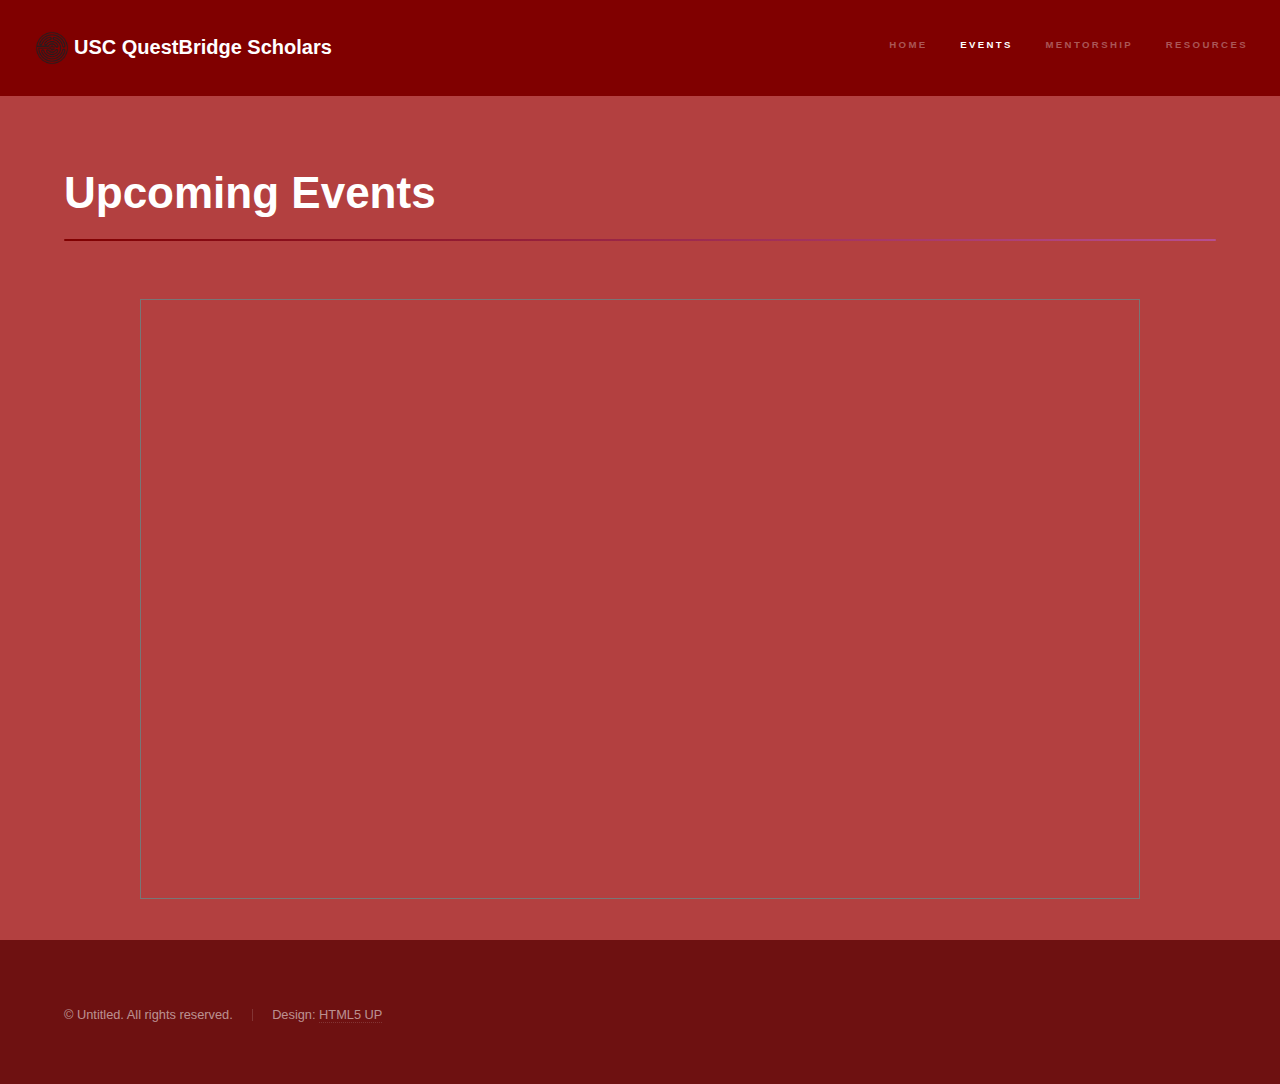
==== commit 6abb8ff4: "Updated changes to resources, logo, eboard bios" ====
--- a/events.html
+++ b/events.html
@@ -16,7 +16,8 @@
 
 		<!-- Header -->
 			<header id="header">
-				<a href="index.html" class="title">USC QuestBridge Scholars</a>
+				<img src='./images/logo.png' style = "width: 40px; height: 40px; float: left; padding: 3px;"></img>
+				<a href="index.html" class="title" style = "padding: 2px;">USC QuestBridge Scholars</a>
 				<nav>
 					<ul>
 						<li><a href="index.html">Home</a></li>
